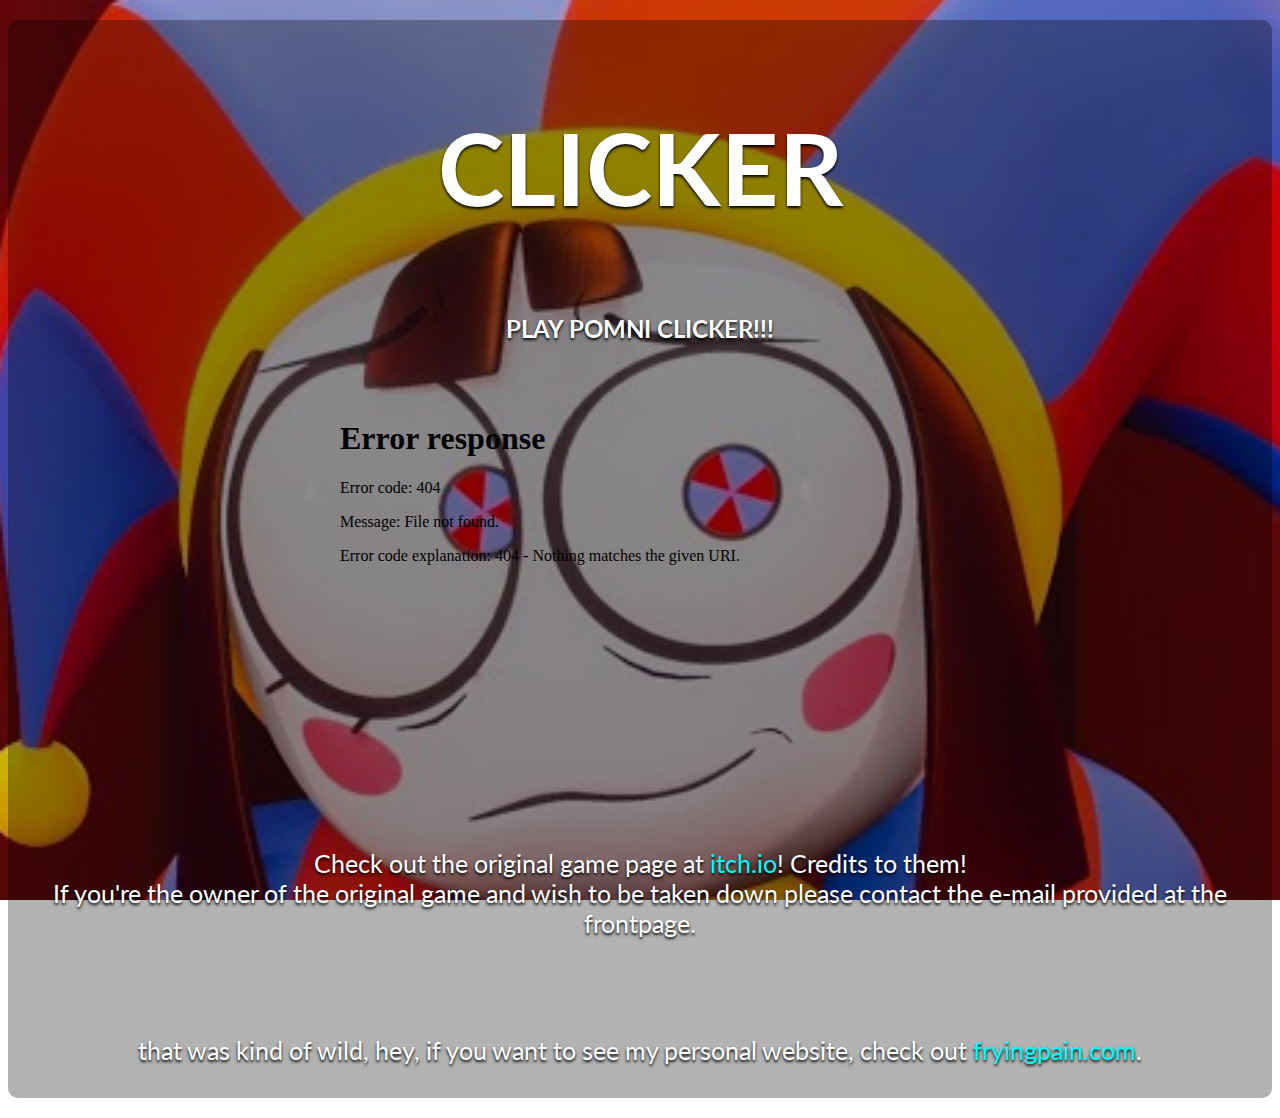
==== clicker/index.html @ 9322eba0 "GAME AND MORE!!!" ====
<!DOCTYPE html>
<html>
  <head>
    <title>CLICKER - POMNI DOT ONLINE</title>
	<link href="../assets/style.css" type="text/css" rel="stylesheet">
	<meta name="theme-color" content="#5268be"/>
	<meta name="viewport" content="width=device-width, initial-scale=1.0">
	<meta name="keywords" content="icons,pomni,tadc,fanart,the amazing digital circus,tadc pomni, pomni clicker, tadc clicker">
	<meta name="robots" content="index, follow">
	<meta http-equiv="Content-Type" content="text/html; charset=utf-8">
	<meta name="language" content="English">
	<meta name="revisit-after" content="3 days">
	<meta property="og:title" content="CLICKER - POMNI DOT ONLINE">
	<meta property="og:description" content="POMNI CLICKER FOR ALL YOUR POMNI SIMPS">
	<meta property="og:type" content="website">
	<meta name="og:image" itemprop="image" content="../assets/door.png">
  <body>
	<div class="overlay">
    <h1>CLICKER</h1>
	<h2>PLAY POMNI CLICKER!!!</h2><br><br>
	<iframe src="game.html" style="border:0px #ffffff none;" name="game" scrolling="no" frameborder="0" marginheight="0px" marginwidth="0px" height="400px" width="600px" allowfullscreen></iframe>
	<br><br>
	<p>Check out the original game page at <a href="https://bon-0481765.itch.io/the-amazing-digital-pomni-plushie-clicker">itch.io</a>! Credits to them!<br>If you're the owner of the original game and wish to be taken down please contact the e-mail provided at the frontpage.</p><br><br><br><br>
	<p>that was kind of wild, hey, if you want to see my personal website, check out <a href="https://www.fryingpain.com">fryingpain.com</a>.</p>
  </body>
</html>
---- assets/style.css ----
@import url('https://fonts.googleapis.com/css?family=Lato');

a:link {
   color: Aqua;
   text-decoration: none;
   target-new: none;
  }
  a:visited {
   color: #348feb;
   text-decoration: none;
   target-new: none;
  }
  a:hover {
   color: Teal;
   text-decoration: underline;
   target-new: none;
  }

.buttons {
width: auto;
margin: 0 auto;
display: inline;
}

.button {
	width: auto;
	background:linear-gradient(to bottom, #fafafa 5%, #d4d4d4 100%);
	background-color:#fafafa;
	border-radius:10px;
	border:4px solid #dedede;
	display:inline-block;
	cursor:pointer;
	color:#000000;
	font-family:Arial;
	font-size:28px;
	font-weight:bold;
	padding:17px 37px;
	text-decoration:none;
	text-shadow:0px 1px 0px #a1a1a1;
	margin: 0 auto;
}

.button2 {
	width: auto;
	background:linear-gradient(to bottom, #fafafa 5%, #d4d4d4 100%);
	background-color:#fafafa;
	border-radius:10px;
	border:3px solid #dedede;
	display:inline-block;
	cursor:pointer;
	color:#000000;
	font-family:Arial;
	font-size:28px;
	font-weight:bold;
	padding:10px 27px;
	text-decoration:none;
	text-shadow:0px 1px 0px #a1a1a1;
	margin: 0 auto;
}
.button:hover,.button2:hover {
	background:linear-gradient(to bottom, #d4d4d4 5%, #fafafa 100%);
	background-color:#d4d4d4;
	color: inherit;
    text-decoration: none;
}
.button:active,.button2:active {
	position:relative;
	top:1px;
}

.button:link,.button2:link {
    color: inherit;
    text-decoration: none;
}
.button:visited,.button2:visited {
    color: inherit;
    text-decoration: none;
}


body {
  background-image: linear-gradient( rgba(0, 0, 0, 0.2), rgba(0, 0, 0, 0.2) ), url('pomni.png');
  background-size: cover;
  background-attachment: fixed;
}

.overlay {
  border-radius:10px;
  margin: 20px auto;
  background-color: rgba(0, 0, 0, 0.3);
  padding: 20px;
  max-width: 1250px;
  display: flex;
  flex-direction: column;
  align-items: center;
  text-align: center;
}

h1 {
	font-family: "Lato";
	color: white;
	font-size: 100px;
	text-shadow: 0px 2px 3px rgba(0, 0, 0, 1);
}

h2,h3 {
	font-family: "Lato";
	color: white;
	text-shadow: 0px 2px 3px rgba(0, 0, 0, 1);
}

p {
	font-size: 25px;
	font-family: "Lato";
	color: white;
	text-shadow: 0px 2px 3px rgba(0, 0, 0, 1);
}

rainbow {
		font-family: "Lato";
		font-size: 50px;
        animation-name: rainbow;
        animation-duration: 1s;
        animation-timing-function: linear;
        animation-iteration-count: infinite;
      }
      rainbow, p {
        margin: 0.8rem 0;
      }
      @keyframes rainbow {
        0% { color: #ff0000; }
        17% { color: #ffff00; }
        33% { color: #00ff00; }
        50% { color: #00ffff; }
        67% { color: #0000ff; }
        83% { color: #ff00ff; }
        100% { color: #ff0000; }
      }
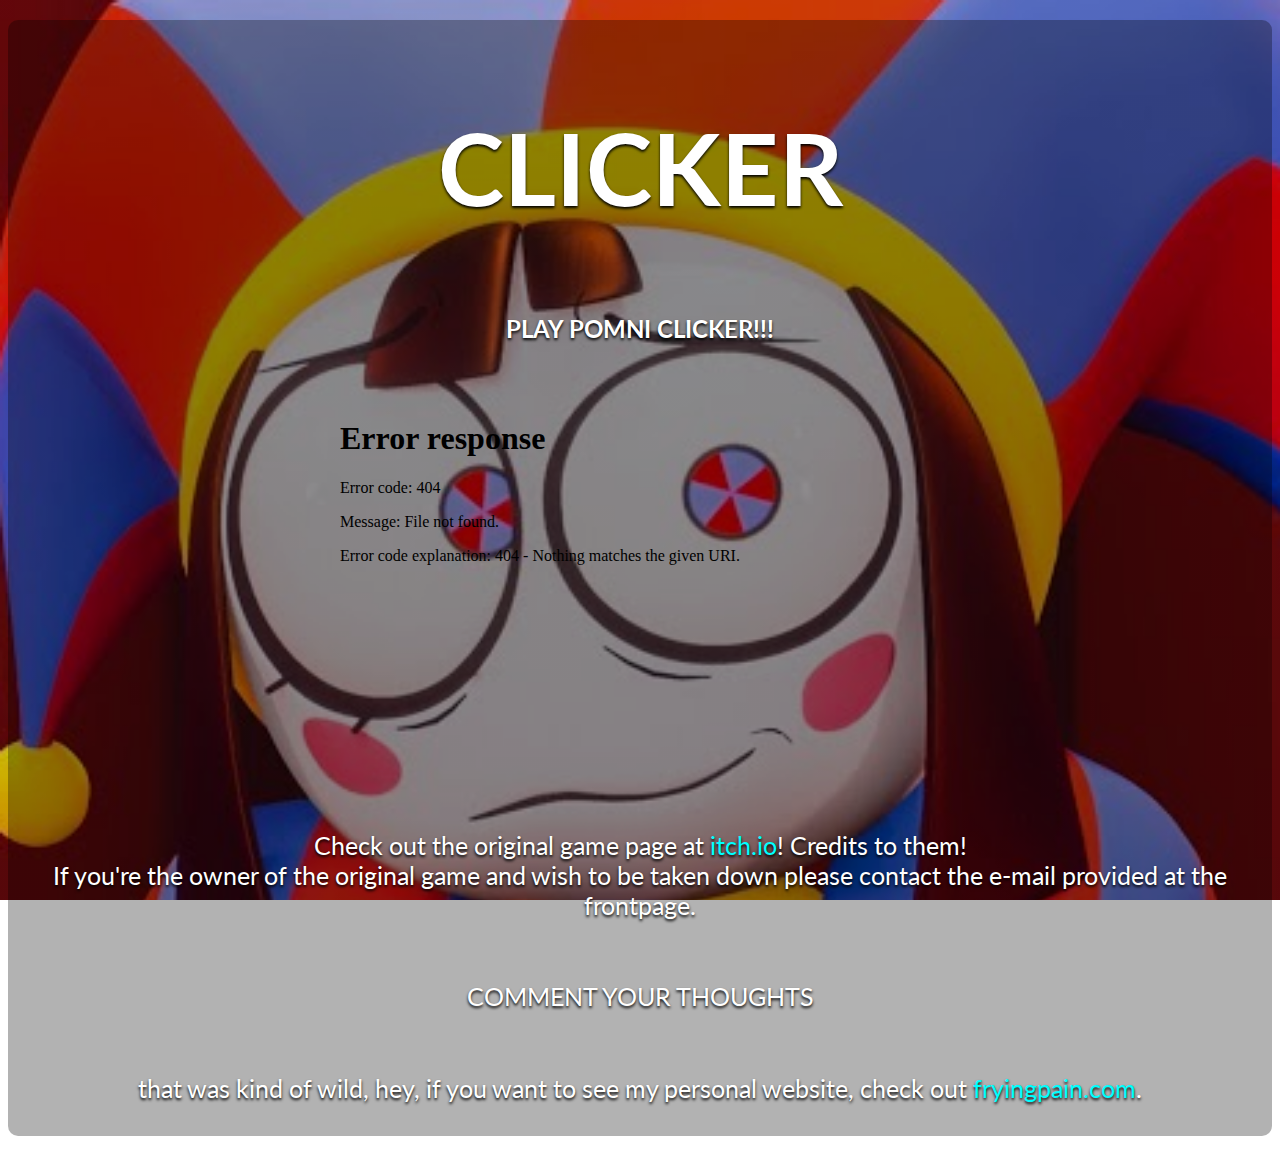
==== commit c5148d3a: "comment section cus why not" ====
--- a/clicker/index.html
+++ b/clicker/index.html
@@ -2,7 +2,7 @@
 <html>
   <head>
     <title>CLICKER - POMNI DOT ONLINE</title>
-	<link href="../assets/style.css" type="text/css" rel="stylesheet">
+	<link href="/assets/style.css" type="text/css" rel="stylesheet">
 	<meta name="theme-color" content="#5268be"/>
 	<meta name="viewport" content="width=device-width, initial-scale=1.0">
 	<meta name="keywords" content="icons,pomni,tadc,fanart,the amazing digital circus,tadc pomni, pomni clicker, tadc clicker">
@@ -11,16 +11,26 @@
 	<meta name="language" content="English">
 	<meta name="revisit-after" content="3 days">
 	<meta property="og:title" content="CLICKER - POMNI DOT ONLINE">
-	<meta property="og:description" content="POMNI CLICKER FOR ALL YOUR POMNI SIMPS">
+	<meta property="og:description" content="POMNI CLICKER FOR ALL YOUR POMNI FANS">
 	<meta property="og:type" content="website">
 	<meta name="og:image" itemprop="image" content="../assets/door.png">
+	<script async src="https://pagead2.googlesyndication.com/pagead/js/adsbygoogle.js?client=ca-pub-3006683530380123"
+     crossorigin="anonymous"></script>
   <body>
 	<div class="overlay">
     <h1>CLICKER</h1>
 	<h2>PLAY POMNI CLICKER!!!</h2><br><br>
 	<iframe src="game.html" style="border:0px #ffffff none;" name="game" scrolling="no" frameborder="0" marginheight="0px" marginwidth="0px" height="400px" width="600px" allowfullscreen></iframe>
-	<br><br>
-	<p>Check out the original game page at <a href="https://bon-0481765.itch.io/the-amazing-digital-pomni-plushie-clicker">itch.io</a>! Credits to them!<br>If you're the owner of the original game and wish to be taken down please contact the e-mail provided at the frontpage.</p><br><br><br><br>
+	<br>
+	<p>Check out the original game page at <a href="https://bon-0481765.itch.io/the-amazing-digital-pomni-plushie-clicker">itch.io</a>! Credits to them!<br>If you're the owner of the original game and wish to be taken down please contact the e-mail provided at the frontpage.</p><br><br>
+	<p>COMMENT YOUR THOUGHTS</p>
+	<script src="https://utteranc.es/client.js"
+        repo="FryingPain/pomni.online"
+        issue-term="pathname"
+        theme="github-light"
+        crossorigin="anonymous"
+        async>
+	</script><br><br>
 	<p>that was kind of wild, hey, if you want to see my personal website, check out <a href="https://www.fryingpain.com">fryingpain.com</a>.</p>
   </body>
 </html>
